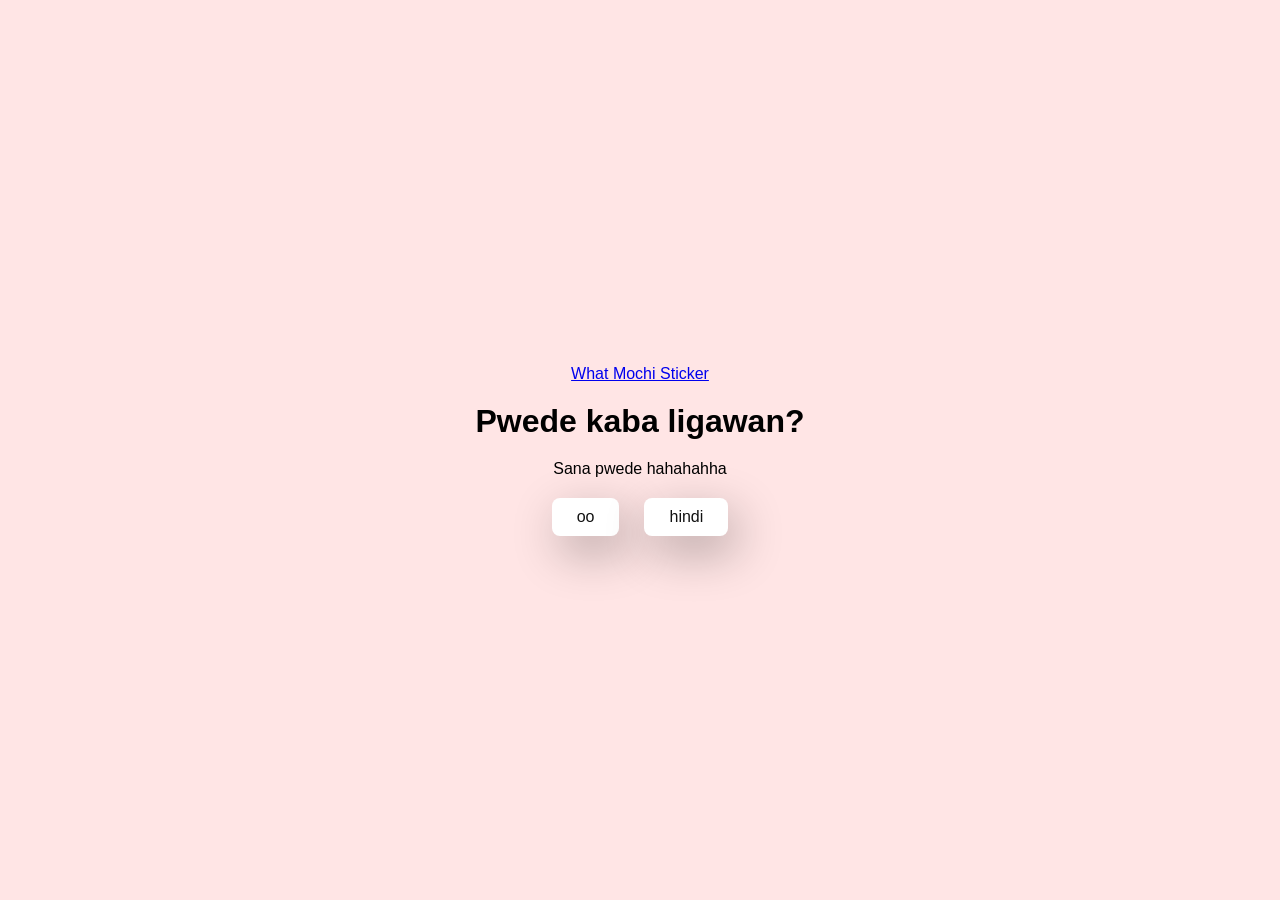
==== index.html @ 03acdda6 "first Commit" ====
<!DOCTYPE html>
<html lang="en">
<head>
  <meta charset="UTF-8">
  <meta name="viewport" content="width=device-width, initial-scale=1.0">
  <title>Project:M.I.N.E-3</title>
  <link rel="stylesheet" href="./style.css">
</head>
<body>
  <div class="container">
    <div class="tenor-gif-embed" data-postid="14240877" data-share-method="host" data-aspect-ratio="1" data-width="100%"><a href="https://tenor.com/view/what-mochi-peach-cat-gif-14240877">What Mochi Sticker</a></div> <script type="text/javascript" async src="https://tenor.com/embed.js"></script>

    <h1>Pwede kaba ligawan?</h1>
    <p>Sana pwede hahahahha</p>

    <div class="btn">
      <a href="yes.html">oo</a>
      <a href="no1.html">hindi</a>
    </div>
  </div>
</body>
</html>
---- style.css ----
* {
  margin: 0;
  padding: 0;
  box-sizing: border-box;
  font-family: sans-serif;
}

body {
  width: 100%;
  min-height: 100vh;
  display: flex;
  justify-content: center;
  align-items: center;
  background-color: #ffe5e5;
}

.container {
  display: flex;
  flex-direction: column;
  text-align: center;
  align-items: center;
  gap: 20px;
  max-width: 400px;
  margin: 20px;
}

.container .tenor-gif-embed {
  display: flex;
  max-width: 200px;
}

.container .btn {
  display: flex;
  gap: 25px;
}

.container .btn a {
  text-decoration: none;
  color: #111;
  background: #fff;
  padding: 10px 25px;
  border-radius: 8px;
  box-shadow: 0.5rem 1rem 3rem hsl(0, 0%, 0%, 0.3);
}
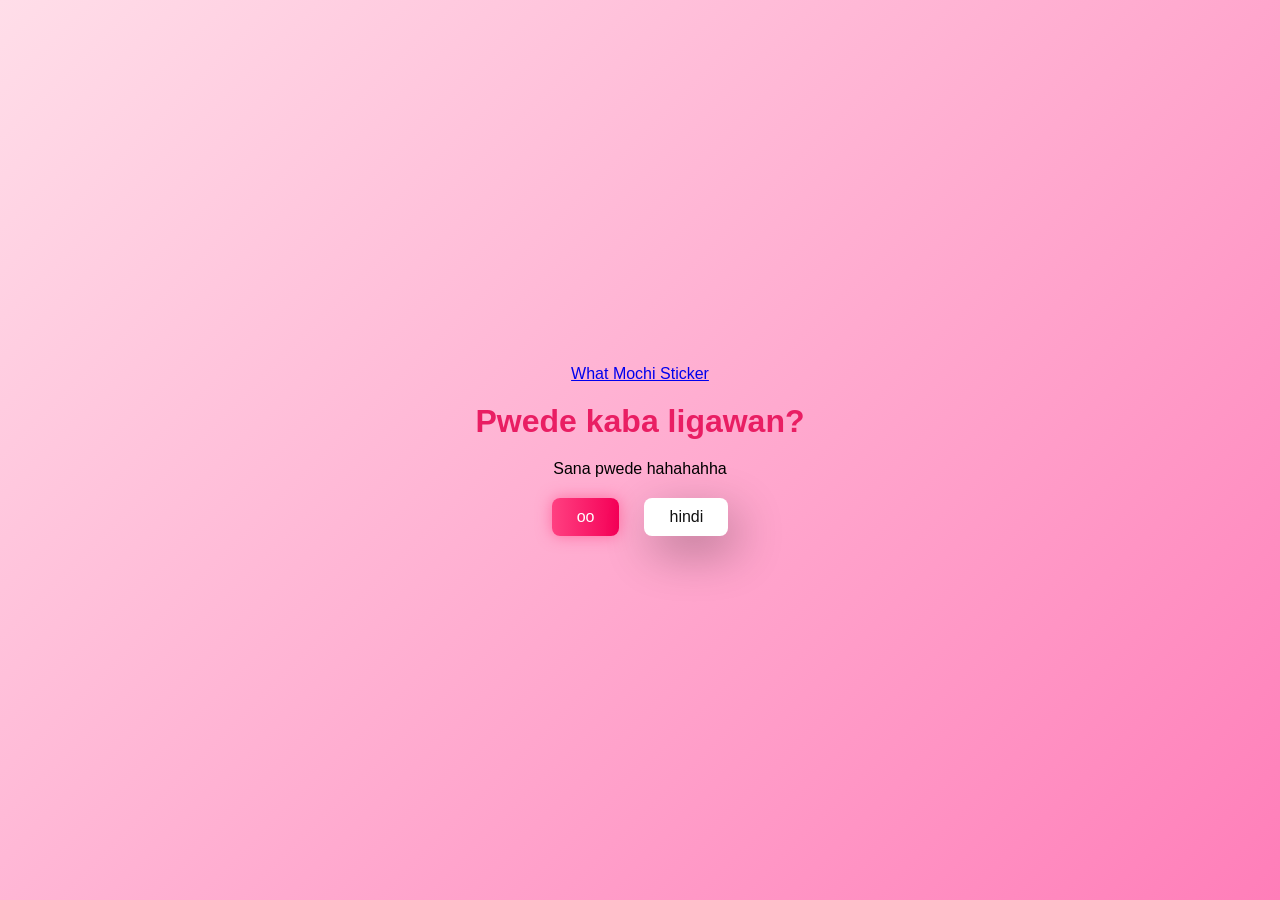
==== commit f6064d91: "added animation" ====
--- a/index.html
+++ b/index.html
@@ -8,6 +8,7 @@
 </head>
 <body>
   <div class="container">
+
     <div class="tenor-gif-embed" data-postid="14240877" data-share-method="host" data-aspect-ratio="1" data-width="100%"><a href="https://tenor.com/view/what-mochi-peach-cat-gif-14240877">What Mochi Sticker</a></div> <script type="text/javascript" async src="https://tenor.com/embed.js"></script>
 
     <h1>Pwede kaba ligawan?</h1>
--- a/style.css
+++ b/style.css
@@ -11,8 +11,21 @@
   display: flex;
   justify-content: center;
   align-items: center;
-  background-color: #ffe5e5;
+  background: linear-gradient(135deg, #ffdee9 0%, #ff7eb9 100%);
+  animation: fadeIn 1s ease-in-out;
 }
+
+h1 {
+  font-size: 2rem;
+  color: #e91e63;
+  animation: heartbeat 1.5s infinite;
+}
+
+@keyframes heartbeat {
+  0%, 100% { transform: scale(1); }
+  50% { transform: scale(1.1); }
+}
+
 
 .container {
   display: flex;
@@ -22,6 +35,12 @@
   gap: 20px;
   max-width: 400px;
   margin: 20px;
+  animation: fadeIn 1s ease-in-out;
+}
+
+@keyframes fadeIn {
+  from { opacity: 0; transform: translateY(20px); }
+  to { opacity: 1; transform: translateY(0); }
 }
 
 .container .tenor-gif-embed {
@@ -41,4 +60,67 @@
   padding: 10px 25px;
   border-radius: 8px;
   box-shadow: 0.5rem 1rem 3rem hsl(0, 0%, 0%, 0.3);
-}+}
+
+.container .btn a:first-child {
+  background: linear-gradient(90deg, #ff4081, #f50057);
+  color: white;
+  box-shadow: 0 0 15px rgba(255,64,129,0.6);
+  animation: bounce 2s infinite;
+}
+
+@keyframes bounce {
+  0%, 100% { transform: translateY(0); }
+  50% { transform: translateY(-8px); }
+}
+
+.container .btn a:first-child:hover {
+  transform: scale(1.1);
+  box-shadow: 0 6px 15px rgba(255,64,129,0.6);
+}
+
+.container .btn a:last-child:hover {
+  animation: wiggle 0.5s ease-in-out;
+}
+
+@keyframes wiggle {
+  0% { transform: rotate(0deg); }
+  25% { transform: rotate(5deg); }
+  50% { transform: rotate(-5deg); }
+  75% { transform: rotate(5deg); }
+  100% { transform: rotate(0deg); }
+}
+
+.heart {
+  position: absolute;
+  width: 20px;
+  height: 20px;
+  background: pink;
+  transform: rotate(45deg);
+  animation: float 8s infinite;
+}
+
+.heart::before,
+.heart::after {
+  content: "";
+  position: absolute;
+  width: 20px;
+  height: 20px;
+  background: pink;
+  border-radius: 50%;
+}
+
+.heart::before { top: -10px; left: 0; }
+.heart::after { left: 10px; top: 0; }
+
+@keyframes float {
+  0% { transform: translateY(100vh) rotate(45deg); opacity: 1; }
+  100% { transform: translateY(-10vh) rotate(45deg); opacity: 0; }
+}
+
+#move-random {
+  position: relative;
+  transition: all 0.3s ease;
+  cursor: pointer;
+}
+
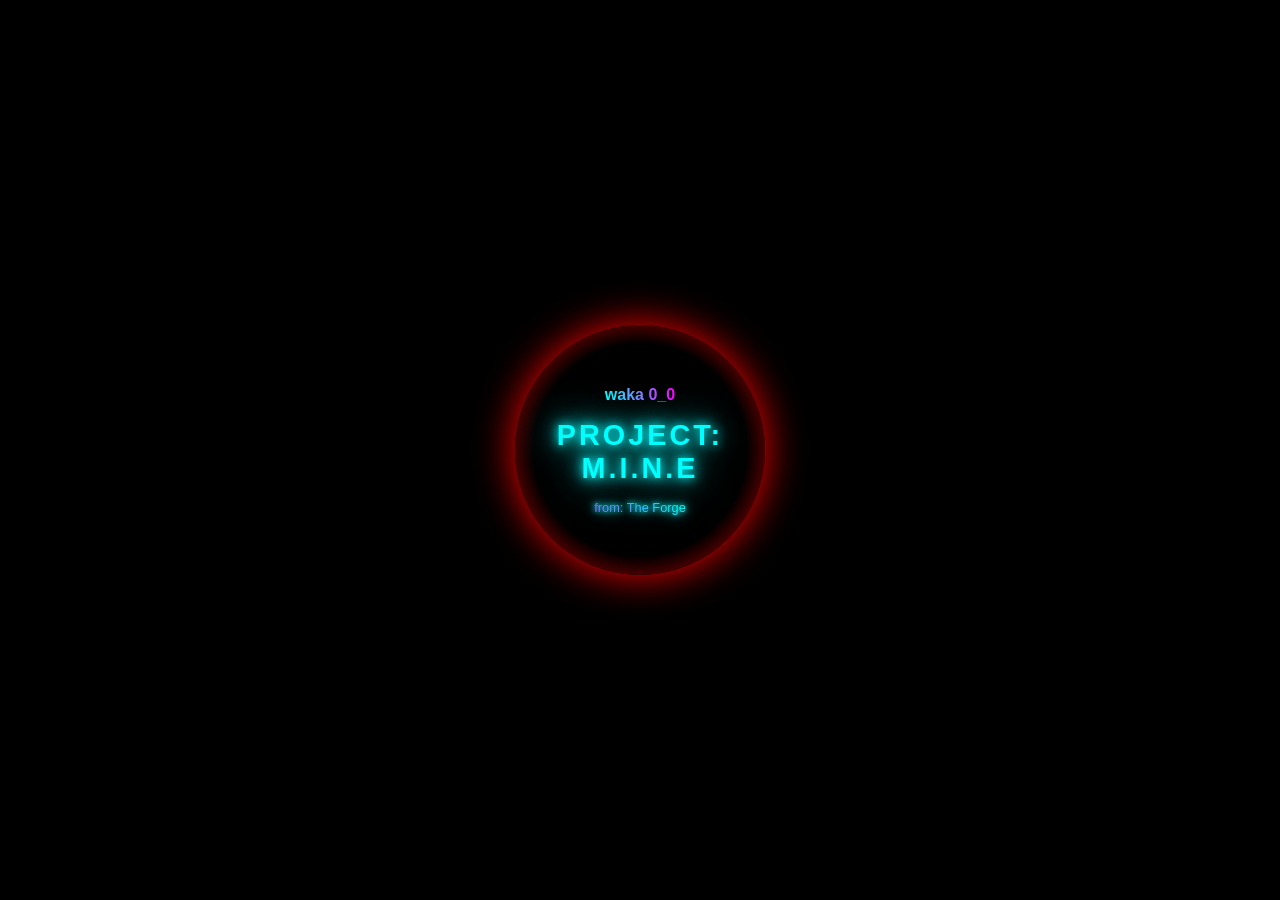
==== commit 02e8beac: "added splash animation" ====
--- a/index.html
+++ b/index.html
@@ -7,17 +7,38 @@
   <link rel="stylesheet" href="./style.css">
 </head>
 <body>
+  <!-- Splash screen -->
+  <div id="splash">
+    <div class="logo">
+      <h3 class="subtitle">waka 0_0</h3>
+      <h2 class="futuristic">PROJECT: M.I.N.E</h2>
+      <p class="designer">from: The Forge</p>
+    </div>
+  </div>
+
+  <!-- Main content -->
   <div class="container">
-
     <div class="tenor-gif-embed" data-postid="14240877" data-share-method="host" data-aspect-ratio="1" data-width="100%"><a href="https://tenor.com/view/what-mochi-peach-cat-gif-14240877">What Mochi Sticker</a></div> <script type="text/javascript" async src="https://tenor.com/embed.js"></script>
 
     <h1>Pwede kaba ligawan?</h1>
     <p>Sana pwede hahahahha</p>
-
     <div class="btn">
-      <a href="yes.html">oo</a>
-      <a href="no1.html">hindi</a>
+      <a href="/yes.html">oo</a>
+      <a href="/no1.html">hindi</a>
     </div>
   </div>
+
+  <script>
+    window.onload = () => {
+      setTimeout(() => {
+        const logo = document.querySelector(".logo");
+        logo.classList.add("exit"); // rotate + fade all children
+        setTimeout(() => {
+          document.getElementById("splash").style.display = "none";
+        }, 1500);
+      }, 5000);
+    };
+  </script>
+
 </body>
 </html>
--- a/style.css
+++ b/style.css
@@ -79,6 +79,29 @@
   box-shadow: 0 6px 15px rgba(255,64,129,0.6);
 }
 
+.btn a:first-child {
+  transition: transform 0.3s ease; 
+  display: inline-block;         
+}
+
+#oo-btn {
+  background: linear-gradient(90deg, #ff4081, #f50057);
+  color: white;
+  box-shadow: 0 0 15px rgba(255,64,129,0.6);
+  padding: 10px 25px;
+  border-radius: 8px;
+  text-decoration: none;
+  transition: transform 0.3s ease; 
+  display: inline-block;
+}
+
+/* Bounce keyframe only handles vertical movement */
+@keyframes bounce {
+  0%, 100% { transform: translateY(0); }
+  50% { transform: translateY(-8px); }
+}
+
+
 .container .btn a:last-child:hover {
   animation: wiggle 0.5s ease-in-out;
 }
@@ -91,31 +114,31 @@
   100% { transform: rotate(0deg); }
 }
 
+#effects-container {
+  position: fixed;
+  bottom: 0;
+  left: 0;
+  width: 100%;
+  height: 100%;
+  pointer-events: none;
+  overflow: hidden;
+  z-index: 999;
+}
+
 .heart {
   position: absolute;
-  width: 20px;
-  height: 20px;
-  background: pink;
-  transform: rotate(45deg);
-  animation: float 8s infinite;
-}
-
-.heart::before,
-.heart::after {
-  content: "";
-  position: absolute;
-  width: 20px;
-  height: 20px;
-  background: pink;
-  border-radius: 50%;
-}
-
-.heart::before { top: -10px; left: 0; }
-.heart::after { left: 10px; top: 0; }
-
-@keyframes float {
-  0% { transform: translateY(100vh) rotate(45deg); opacity: 1; }
-  100% { transform: translateY(-10vh) rotate(45deg); opacity: 0; }
+  bottom: 0;
+  width: 40px;
+  height: 40px;
+  animation: floatUp 6s linear forwards; /* was 12s, now faster */
+  opacity: 0;
+}
+
+@keyframes floatUp {
+  0% { transform: translateY(0) scale(1); opacity: 0; }
+  20% { opacity: 1; }
+  80% { opacity: 1; }
+  100% { transform: translateY(-90vh) scale(1.2); opacity: 0; }
 }
 
 #move-random {
@@ -124,3 +147,226 @@
   cursor: pointer;
 }
 
+/* Celebration elements */
+/* Balloons that float up and fade out */
+.balloon {
+  position: absolute;
+  width: 60px;
+  height: 80px;
+  background: radial-gradient(circle at 30% 30%, #ff4081, #f50057);
+  border-radius: 50% 50% 50% 50% / 60% 60% 40% 40%;
+  animation: riseFade 6s ease-in forwards;
+  opacity: 0;
+}
+
+.balloon::after {
+  content: "";
+  position: absolute;
+  bottom: -20px;
+  left: 50%;
+  width: 2px;
+  height: 20px;
+  background: #555;
+  transform: translateX(-50%);
+}
+
+/* Rise and fade animation */
+@keyframes riseFade {
+  0% {
+    transform: translateY(100vh);
+    opacity: 0;
+  }
+  20% {
+    opacity: 1;
+  }
+  80% {
+    opacity: 1;
+  }
+  100% {
+    transform: translateY(-20vh);
+    opacity: 0;
+  }
+}
+
+.social-links {
+  display: flex;
+  flex-direction: column;
+  gap: 15px;
+  margin-top: 20px;
+}
+
+/* Common button style */
+.social-btn {
+  display: flex;
+  align-items: center;
+  justify-content: flex-start;
+  width: 220px;              /* same width for all */
+  padding: 10px 15px;
+  border-radius: 8px;
+  background: #fff;
+  box-shadow: 0 4px 10px rgba(0,0,0,0.15);
+  transition: transform 0.3s ease, box-shadow 0.3s ease;
+}
+
+.social-btn img {
+  width: 28px;
+  height: 28px;
+  margin-right: 12px;        /* logo outside on left */
+}
+
+.social-btn a {
+  text-decoration: none;
+  font-weight: bold;
+  flex: 1;                   /* label fills remaining space */
+}
+
+/* Instagram colors */
+.ig-btn a {
+  color: #e1306c;
+}
+.ig-btn:hover {
+  transform: scale(1.05);
+  box-shadow: 0 0 15px rgba(225,48,108,0.5);
+}
+
+/* Facebook colors */
+.fb-btn a {
+  color: #1877f2;
+}
+.fb-btn:hover {
+  transform: scale(1.05);
+  box-shadow: 0 0 15px rgba(24,119,242,0.5);
+}
+
+.gif-container img {
+  max-width: 200px;   /* same size as your old embed */
+  height: auto;
+  display: block;
+  margin: 0 auto;
+}
+
+@import url('https://fonts.googleapis.com/css2?family=Orbitron:wght@600;700&display=swap');
+
+body {
+  margin: 0;
+  background: linear-gradient(135deg, #ff9a9e, #fad0c4); /* main background */
+  background-attachment: fixed;
+  background-size: cover;
+}
+
+/* Splash overlay */
+#splash {
+  position: fixed;
+  top: 0; left: 0;
+  width: 100%; height: 100%;
+  background: black;
+  display: flex;
+  justify-content: center;
+  align-items: center;
+  z-index: 1000;
+}
+
+/* Circle container */
+.logo {
+  width: 250px;
+  height: 250px;
+  border-radius: 50%;
+  background: radial-gradient(circle at center, #000 60%, red 100%);
+  box-shadow: 0 0 40px red;
+  display: flex;
+  flex-direction: column;
+  justify-content: center;
+  align-items: center;
+  text-align: center;
+  font-family: 'Orbitron', sans-serif;
+  animation: rgbCycle 6s linear infinite;
+}
+
+/* Text inside circle */
+.subtitle {
+  font-size: 1rem;
+  background: linear-gradient(90deg, #00ffff, #ff00ff);
+  -webkit-background-clip: text;
+  -webkit-text-fill-color: transparent;
+  margin-bottom: 15px;
+}
+
+.futuristic {
+  font-size: 1.8rem;
+  color: cyan;
+  letter-spacing: 3px;
+  text-shadow: 
+    0 0 10px #00ffff,
+    0 0 20px #00ffff,
+    0 0 40px #00ffff;
+  animation: flicker 2s infinite; /* add flicker */
+}
+
+/* Flicker animation */
+@keyframes flicker {
+  0%, 19%, 21%, 23%, 25%, 54%, 56%, 100% {
+    opacity: 1;
+    text-shadow: 
+      0 0 10px #00ffff,
+      0 0 20px #00ffff,
+      0 0 40px #00ffff;
+  }
+  20%, 24%, 55% {
+    opacity: 0.4;
+    text-shadow: 
+      0 0 5px #00ffff,
+      0 0 10px #00ffff;
+  }
+}
+
+
+.designer {
+  font-size: 0.8rem;
+  color: #ccc;
+  margin-top: 15px;
+
+  /* Neon glow */
+  text-shadow:
+    0 0 5px #00ffff,
+    0 0 10px #00ffff,
+    0 0 20px #00ffff;
+
+  /* Gradient text */
+  background: linear-gradient(90deg, #ff00ff, #00ffff);
+  -webkit-background-clip: text;
+  -webkit-text-fill-color: transparent;
+
+  /* Flicker animation */
+  animation: flicker 2s infinite;
+}
+
+@keyframes flicker {
+  0%, 19%, 21%, 23%, 25%, 54%, 56%, 100% {
+    opacity: 1;
+  }
+  20%, 24%, 55% {
+    opacity: 0.4;
+  }
+}
+
+/* RGB cycle */
+@keyframes rgbCycle {
+  0%   { background: radial-gradient(circle at center, #000 60%, red 100%); box-shadow: 0 0 40px red; }
+  33%  { background: radial-gradient(circle at center, #000 60%, green 100%); box-shadow: 0 0 40px green; }
+  66%  { background: radial-gradient(circle at center, #000 60%, blue 100%); box-shadow: 0 0 40px blue; }
+  100% { background: radial-gradient(circle at center, #000 60%, red 100%); box-shadow: 0 0 40px red; }
+}
+
+/* Exit rotation */
+@keyframes rotateOut {
+  0%   { transform: rotate(0deg) scale(1); opacity: 1; }
+  100% { transform: rotate(360deg) scale(0.5); opacity: 0; }
+}
+
+.logo.exit {
+  animation: rotateOut 1.5s ease forwards;
+}
+
+
+
+
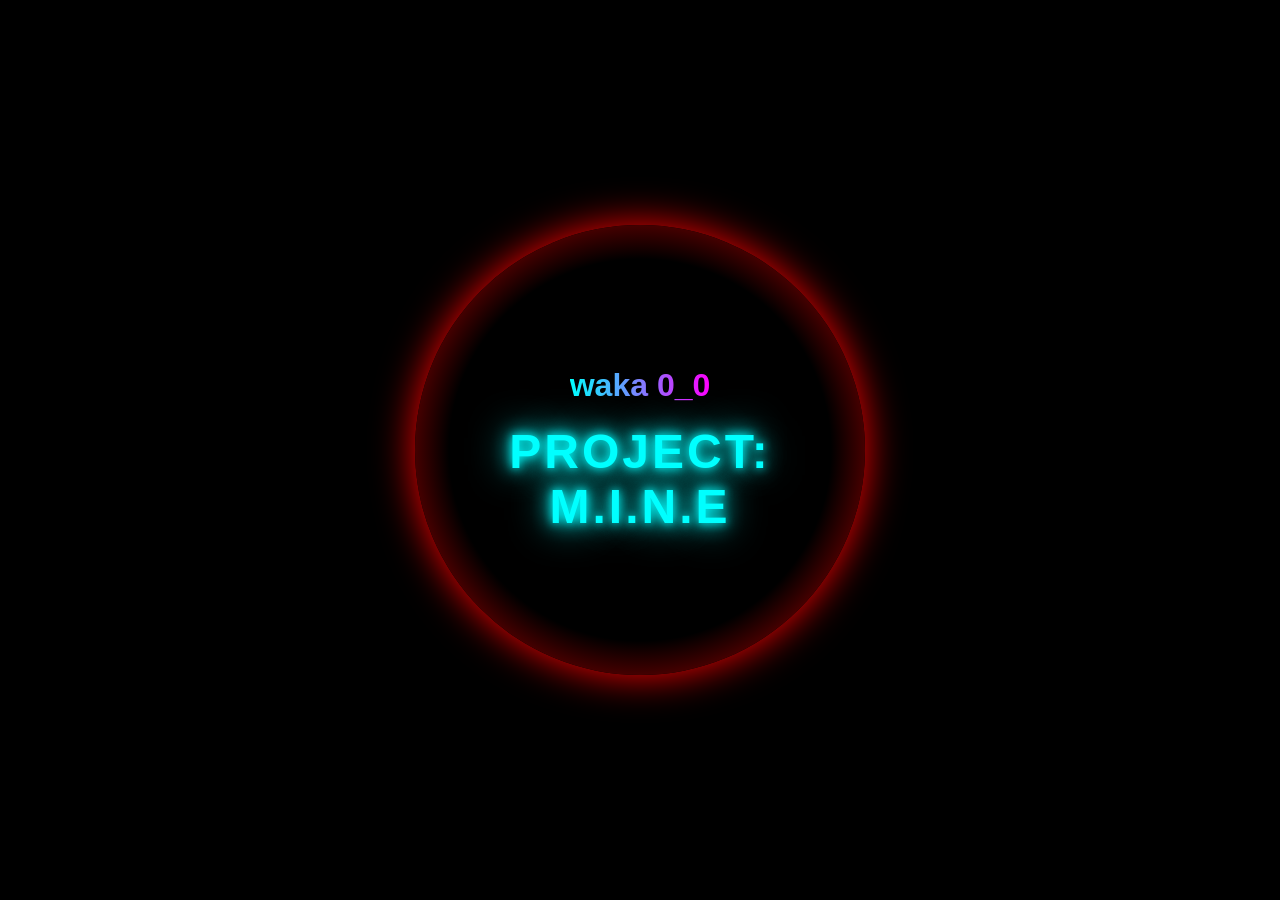
==== commit 0593f78a: "done page 2: carousel" ====
--- a/index.html
+++ b/index.html
@@ -12,31 +12,43 @@
     <div class="logo">
       <h3 class="subtitle">waka 0_0</h3>
       <h2 class="futuristic">PROJECT: M.I.N.E</h2>
-      <p class="designer">from: The Forge</p>
     </div>
   </div>
 
   <!-- Main content -->
   <div class="container">
-    <div class="tenor-gif-embed" data-postid="14240877" data-share-method="host" data-aspect-ratio="1" data-width="100%"><a href="https://tenor.com/view/what-mochi-peach-cat-gif-14240877">What Mochi Sticker</a></div> <script type="text/javascript" async src="https://tenor.com/embed.js"></script>
 
-    <h1>Pwede kaba ligawan?</h1>
-    <p>Sana pwede hahahahha</p>
-    <div class="btn">
+    <h1>Hello hoooman! zehahahah😈</h1>
+    <div class="tenor-gif-embed" data-postid="21113473" data-share-method="host" data-aspect-ratio="1.07023" data-width="100%"><a href="https://tenor.com/view/peach-goma-gif-21113473">Peach Goma GIF</a>from <a href="https://tenor.com/search/peach-gifs">Peach GIFs</a></div> <script type="text/javascript" async src="https://tenor.com/embed.js"></script>
+
+
+    <p>this dude wanna tell you something!😎</p>
+
+      <div class="btn">
+      <!-- Old buttons commented out for later -->
+      <!--
       <a href="/yes.html">oo</a>
       <a href="/no1.html">hindi</a>
+      -->
+
+      <!-- New simplified button -->
+      <a href="/no1.html" class="click-btn">
+        Click me 
+        <img src="img/arrow_right_alt_24dp_E3E3E3_FILL0_wght400_GRAD0_opsz24 (1).svg" alt="right arrow">
+      </a>
     </div>
-  </div>
+
 
   <script>
     window.onload = () => {
       setTimeout(() => {
         const logo = document.querySelector(".logo");
-        logo.classList.add("exit"); // rotate + fade all children
-        setTimeout(() => {
+        logo.classList.add("exit"); // trigger rotation + fade
+        // remove splash exactly when animation ends
+        logo.addEventListener("animationend", () => {
           document.getElementById("splash").style.display = "none";
-        }, 1500);
-      }, 5000);
+        });
+      }, 5000); // splash duration
     };
   </script>
 
--- a/style.css
+++ b/style.css
@@ -16,7 +16,7 @@
 }
 
 h1 {
-  font-size: 2rem;
+  font-size: 3rem;
   color: #e91e63;
   animation: heartbeat 1.5s infinite;
 }
@@ -33,7 +33,7 @@
   text-align: center;
   align-items: center;
   gap: 20px;
-  max-width: 400px;
+  max-width: 600px;
   margin: 20px;
   animation: fadeIn 1s ease-in-out;
 }
@@ -45,12 +45,75 @@
 
 .container .tenor-gif-embed {
   display: flex;
-  max-width: 200px;
+  max-width: 400px;
+}
+
+.container p {
+  font-size: 1.8rem;
+  font-weight: 500;
+  margin-top: 10px;
+
+  /* Darker pastel tone */
+  color: #a0526d;/* muted plum/gray for readability */
+
+  /* Soft shadow for contrast */
+  text-shadow:
+    0 1px 2px rgba(0,0,0,0.2),
+    0 0 6px rgba(255,182,193,0.3);
+
+  letter-spacing: 1px;
 }
 
 .container .btn {
   display: flex;
   gap: 25px;
+}
+
+.click-btn {
+  text-decoration: none;
+  color: #fff;
+  background: #a0526d; /* dusty rose */
+  padding: 10px 25px;
+  border-radius: 8px;
+  box-shadow: 0.5rem 1rem 3rem rgba(0,0,0,0.2);
+  transition: transform 0.3s ease;
+  font-weight: 600;
+  font-size: 25px;
+
+  /* Flexbox for text + icon alignment */
+  display: inline-flex;
+  align-items: center;   /* vertical centering */
+  justify-content: end; /* horizontal centering */
+  gap: 15px; /* space between text and arrow */
+}
+
+.click-btn img {
+  width:50px;   /* adjust size if needed */
+  height: 40px;  /* keeps it consistent */
+  vertical-align: middle;
+  margin-left: 15px;
+  margin-right: 0;
+}
+
+.click-btn:hover {
+  transform: scale(1.05);
+  background: #8b3f58; /* darker dusty rose */
+}
+
+/* Wiggle animation */
+@keyframes wiggle {
+  0%   { transform: rotate(0deg); }
+  25%  { transform: rotate(3deg); }
+  50%  { transform: rotate(-3deg); }
+  75%  { transform: rotate(3deg); }
+  100% { transform: rotate(0deg); }
+}
+
+/* Apply wiggle only on small screens */
+@media (max-width: 600px) {
+  .click-btn {
+    animation: wiggle 0.6s ease-in-out infinite;
+  }
 }
 
 .container .btn a {
@@ -67,6 +130,15 @@
   color: white;
   box-shadow: 0 0 15px rgba(255,64,129,0.6);
   animation: bounce 2s infinite;
+}
+
+
+
+/* Apply wiggle only on small screens */
+@media (max-width: 600px) {
+  .click-btn {
+    animation: wiggle 0.6s ease-in-out infinite;
+  }
 }
 
 @keyframes bounce {
@@ -95,23 +167,9 @@
   display: inline-block;
 }
 
-/* Bounce keyframe only handles vertical movement */
-@keyframes bounce {
-  0%, 100% { transform: translateY(0); }
-  50% { transform: translateY(-8px); }
-}
-
 
 .container .btn a:last-child:hover {
   animation: wiggle 0.5s ease-in-out;
-}
-
-@keyframes wiggle {
-  0% { transform: rotate(0deg); }
-  25% { transform: rotate(5deg); }
-  50% { transform: rotate(-5deg); }
-  75% { transform: rotate(5deg); }
-  100% { transform: rotate(0deg); }
 }
 
 #effects-container {
@@ -268,8 +326,8 @@
 
 /* Circle container */
 .logo {
-  width: 250px;
-  height: 250px;
+  width: 450px;
+  height: 450px;
   border-radius: 50%;
   background: radial-gradient(circle at center, #000 60%, red 100%);
   box-shadow: 0 0 40px red;
@@ -284,15 +342,15 @@
 
 /* Text inside circle */
 .subtitle {
-  font-size: 1rem;
+  font-size: 2rem;
   background: linear-gradient(90deg, #00ffff, #ff00ff);
   -webkit-background-clip: text;
   -webkit-text-fill-color: transparent;
-  margin-bottom: 15px;
+  margin-bottom: 20px;
 }
 
 .futuristic {
-  font-size: 1.8rem;
+  font-size: 3rem;
   color: cyan;
   letter-spacing: 3px;
   text-shadow: 
@@ -357,16 +415,16 @@
   100% { background: radial-gradient(circle at center, #000 60%, red 100%); box-shadow: 0 0 40px red; }
 }
 
-/* Exit rotation */
+/* Exit rotation + fade */
 @keyframes rotateOut {
   0%   { transform: rotate(0deg) scale(1); opacity: 1; }
-  100% { transform: rotate(360deg) scale(0.5); opacity: 0; }
+  100% { transform: rotate(720deg) scale(0.5); opacity: 0; }
 }
 
 .logo.exit {
-  animation: rotateOut 1.5s ease forwards;
-}
-
-
-
-
+  animation: rotateOut 1s ease forwards; /* faster + synced */
+}
+
+
+
+
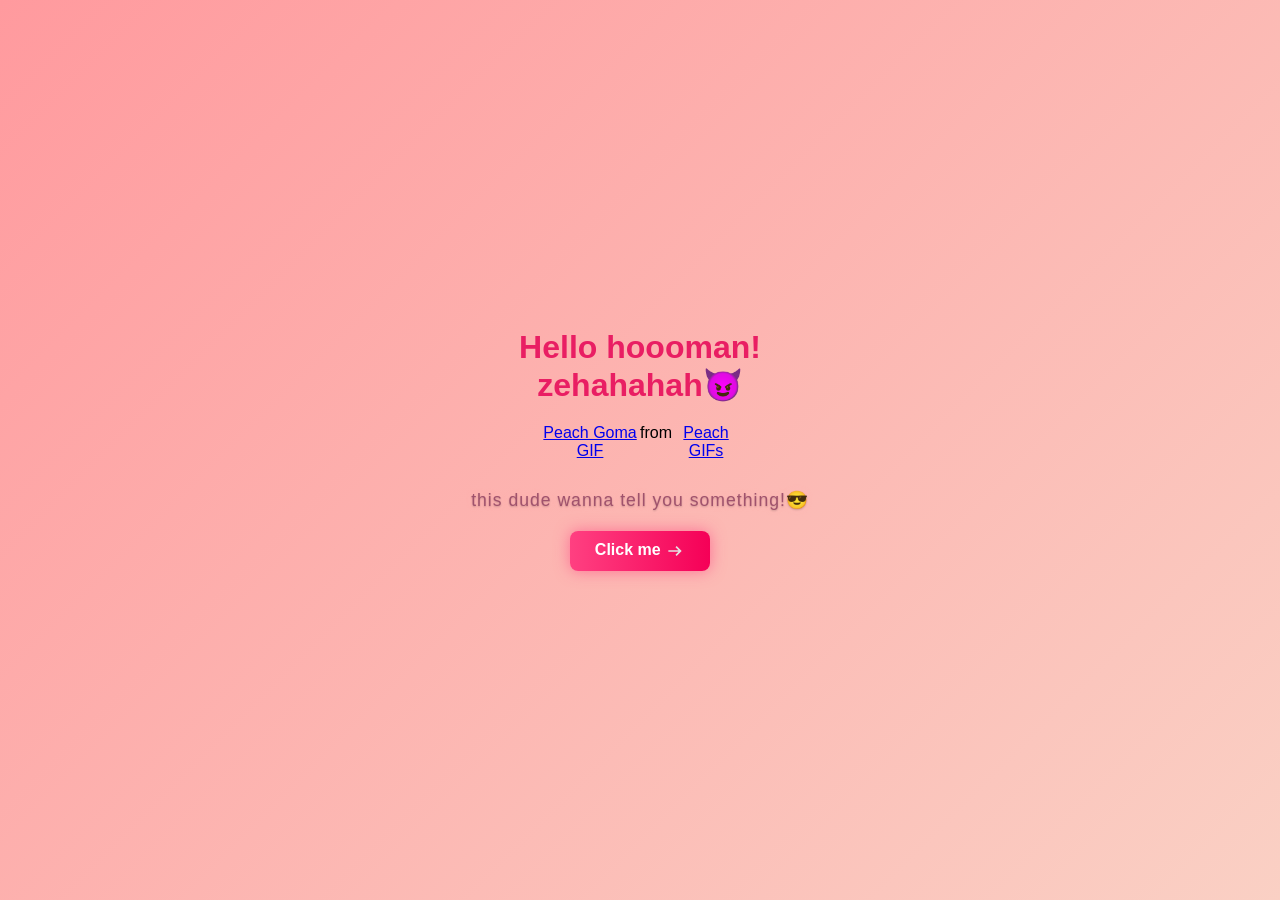
==== commit 9c0ecff9: "change back size" ====
--- a/index.html
+++ b/index.html
@@ -8,12 +8,12 @@
 </head>
 <body>
   <!-- Splash screen -->
-  <div id="splash">
+  <!-- <div id="splash">
     <div class="logo">
       <h3 class="subtitle">waka 0_0</h3>
       <h2 class="futuristic">PROJECT: M.I.N.E</h2>
     </div>
-  </div>
+  </div> -->
 
   <!-- Main content -->
   <div class="container">
--- a/style.css
+++ b/style.css
@@ -16,7 +16,7 @@
 }
 
 h1 {
-  font-size: 3rem;
+  font-size: 2rem;
   color: #e91e63;
   animation: heartbeat 1.5s infinite;
 }
@@ -33,7 +33,7 @@
   text-align: center;
   align-items: center;
   gap: 20px;
-  max-width: 600px;
+  max-width: 400px;
   margin: 20px;
   animation: fadeIn 1s ease-in-out;
 }
@@ -45,11 +45,11 @@
 
 .container .tenor-gif-embed {
   display: flex;
-  max-width: 400px;
+  max-width: 200px;
 }
 
 .container p {
-  font-size: 1.8rem;
+  font-size: 1.1rem;
   font-weight: 500;
   margin-top: 10px;
 
@@ -78,21 +78,18 @@
   box-shadow: 0.5rem 1rem 3rem rgba(0,0,0,0.2);
   transition: transform 0.3s ease;
   font-weight: 600;
-  font-size: 25px;
 
   /* Flexbox for text + icon alignment */
   display: inline-flex;
   align-items: center;   /* vertical centering */
-  justify-content: end; /* horizontal centering */
-  gap: 15px; /* space between text and arrow */
+  justify-content: center; /* horizontal centering */
+  gap: 8px; /* space between text and arrow */
 }
 
 .click-btn img {
-  width:50px;   /* adjust size if needed */
-  height: 40px;  /* keeps it consistent */
+  width: 20px;   /* adjust size if needed */
+  height: 20px;  /* keeps it consistent */
   vertical-align: middle;
-  margin-left: 15px;
-  margin-right: 0;
 }
 
 .click-btn:hover {
@@ -130,15 +127,6 @@
   color: white;
   box-shadow: 0 0 15px rgba(255,64,129,0.6);
   animation: bounce 2s infinite;
-}
-
-
-
-/* Apply wiggle only on small screens */
-@media (max-width: 600px) {
-  .click-btn {
-    animation: wiggle 0.6s ease-in-out infinite;
-  }
 }
 
 @keyframes bounce {
@@ -326,8 +314,8 @@
 
 /* Circle container */
 .logo {
-  width: 450px;
-  height: 450px;
+  width: 250px;
+  height: 250px;
   border-radius: 50%;
   background: radial-gradient(circle at center, #000 60%, red 100%);
   box-shadow: 0 0 40px red;
@@ -342,15 +330,15 @@
 
 /* Text inside circle */
 .subtitle {
-  font-size: 2rem;
+  font-size: 1rem;
   background: linear-gradient(90deg, #00ffff, #ff00ff);
   -webkit-background-clip: text;
   -webkit-text-fill-color: transparent;
-  margin-bottom: 20px;
+  margin-bottom: 15px;
 }
 
 .futuristic {
-  font-size: 3rem;
+  font-size: 1.8rem;
   color: cyan;
   letter-spacing: 3px;
   text-shadow: 
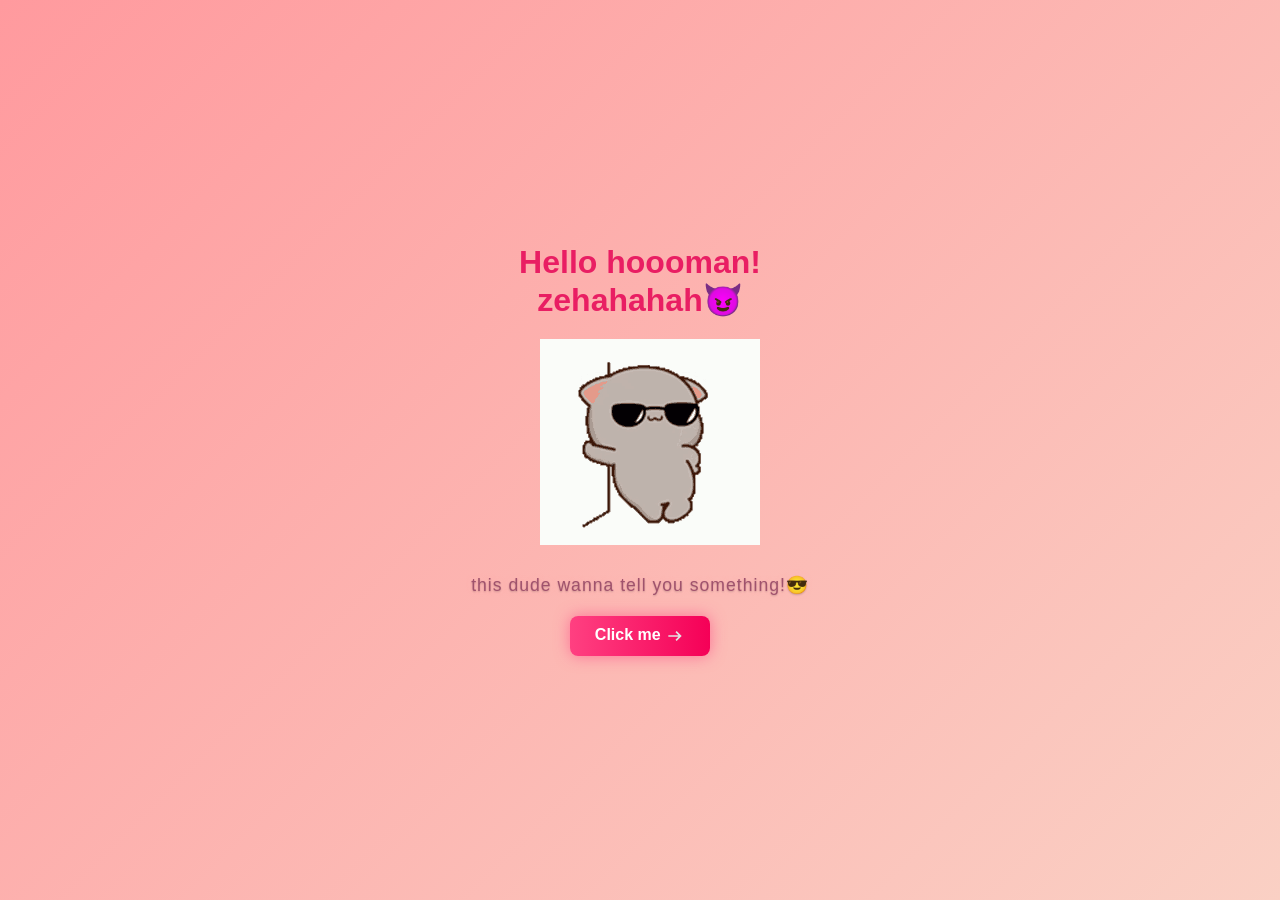
==== commit d488b80e: "done na" ====
--- a/index.html
+++ b/index.html
@@ -19,7 +19,10 @@
   <div class="container">
 
     <h1>Hello hoooman! zehahahah😈</h1>
-    <div class="tenor-gif-embed" data-postid="21113473" data-share-method="host" data-aspect-ratio="1.07023" data-width="100%"><a href="https://tenor.com/view/peach-goma-gif-21113473">Peach Goma GIF</a>from <a href="https://tenor.com/search/peach-gifs">Peach GIFs</a></div> <script type="text/javascript" async src="https://tenor.com/embed.js"></script>
+    <div class="tenor-gif-embed">
+      <img src="img/peach-goma.gif" alt="">
+    </div>
+    
 
 
     <p>this dude wanna tell you something!😎</p>
